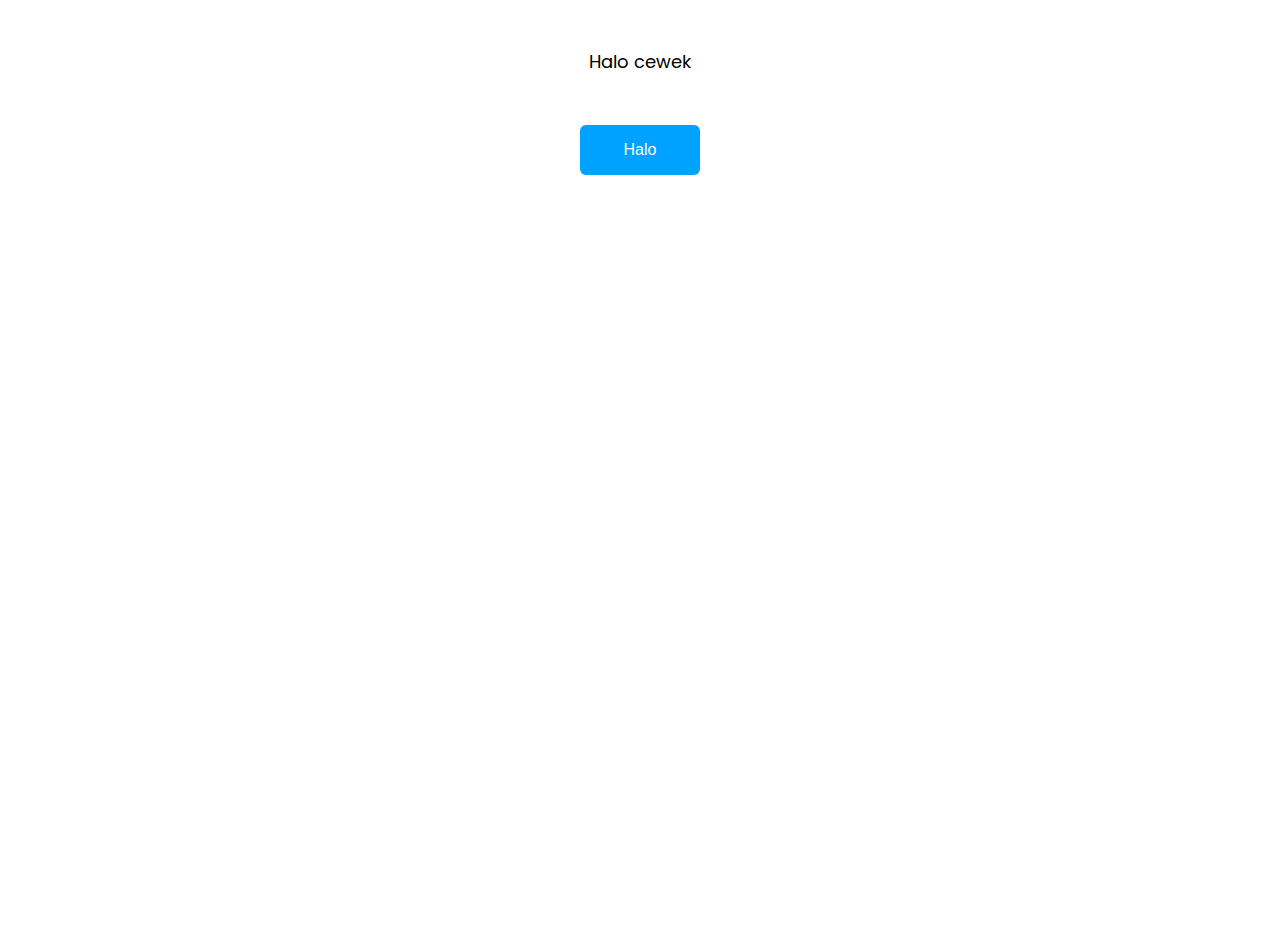
==== hy.html @ cba04ea8 "Add files via upload" ====
<!DOCTYPE html>
<html lang="id">
<head>
    <meta name="viewport" content="width=device-width, initial-scale=1.0, maximum-scale=1.0, user-scalable=no">
    <title>Deaditya</title>
    <link rel="icon" href="/Ast/Image/icon.png" type="image/png">
    <style>
        @import url('https://fonts.googleapis.com/css2?family=Poppins:ital,wght@0,100;0,200;0,300;0,400;0,500;0,600;0,700;0,800;0,900;1,100;1,200;1,300;1,400;1,500;1,600;1,700;1,800;1,900&display=swap');

        body, html {
            margin: 0;
            padding: 0;
            font-family: "Poppins", serif;
            overflow: hidden;
            width: 100%;
            height: 100%;
        }
        .containerAll {
            width: 100%;
            height: 100vh;
            padding-top: 30px;
            background-color: transparent;
        }

        .div {
            margin: 0;
            padding: 0;
        }
        #content1, #content2, #content3 {
            display: none;
        }
        #content1 {
            display: block;
        }
        p {
            font-size: 18px;
            margin-bottom: 50px;
        }
        button {
            background-color: #00a2ff;
            color: white;
            border: none;
            text-align: center;
            width: 120px;
            font-size: 16px;
            height: 50px;
            padding: 7px;
            border-radius: 6px;
            margin-inline: 0px;
            cursor: pointer;
        }

        #mauBtn {
            background-color: green;
            z-index: 1;
        }
        #tidakBtn {
            background-color: red;
            z-index: 99;
        }
        .contbtnpertanyaan {
            width: 100%;
            background-color: transparent;
        }
        .contbtnpertanyaan2 {
            width: 95%;
            height: 333px;
            position: relative;
            background-color: transparent;
            overflow: hidden;
        }
    </style>
</head>
<body>
    <center>
        <div class="containerAll">
            <div id="content1">
                <p id="pc1">Halo</p>
                <button onclick="clickCont('1')">Halo</button>
            </div>
            <div id="content2">
                <p>Hmm</p>
                <button onclick="clickCont('2')">Kenapa?</button>
            </div>
            <div id="content3">
                <p>Kamu mau gak jadi pacarku?</p>
                <div class="contbtnpertanyaan">
                    <button onclick="goToWa()" id="mauBtn" class="abtn">Mauu</button>
                </div>
                <br>
                <div class="contbtnpertanyaan2">
                    <button id="tidakBtn" class="bbtn">Tidak</button>
                </div>
            </div>
        </div>
    </center>

    <script>
        const url = new URL(window.location.href);
        const nama = url.searchParams.get('nama');
        var namanya = nama ? nama : 'cewek';
        document.getElementById('pc1').innerHTML = `Halo ${namanya}`;

        function clickCont(idCont) {
            if (idCont === '1') {
                document.getElementById('content1').style.display = 'none';
                document.getElementById('content2').style.display = 'block';
            } else if (idCont === '2') {
                document.getElementById('content2').style.display = 'none';
                document.getElementById('content3').style.display = 'block';
            }
        }

        function goToWa() {
            window.location.href = "https://wa.me/+6287817661477";
        }

        document.addEventListener("DOMContentLoaded", function () {
    const tidakBtn = document.getElementById("tidakBtn");
    const container = document.querySelector(".contbtnpertanyaan2");

    container.style.position = "relative";

    function moveButton() {
        const containerWidth = container.offsetWidth;
        const containerHeight = container.offsetHeight;
        const buttonWidth = tidakBtn.offsetWidth;
        const buttonHeight = tidakBtn.offsetHeight;

        const maxX = containerWidth - buttonWidth;
        const maxY = containerHeight - buttonHeight;

        const newX = Math.min(maxX, Math.random() * maxX);
        const newY = Math.min(maxY, Math.random() * maxY);

        tidakBtn.style.position = "absolute";
        tidakBtn.style.left = `${newX}px`;
        tidakBtn.style.top = `${newY}px`;
    }

    // Event buat HP dan PC
    tidakBtn.addEventListener("mouseover", moveButton); // PC
    tidakBtn.addEventListener("click", moveButton);     // HP (klik langsung kabur 🤣)
    tidakBtn.addEventListener("touchstart", moveButton); // HP (sentuh langsung kabur 🔥)
});

    </script>
</body>
</html>
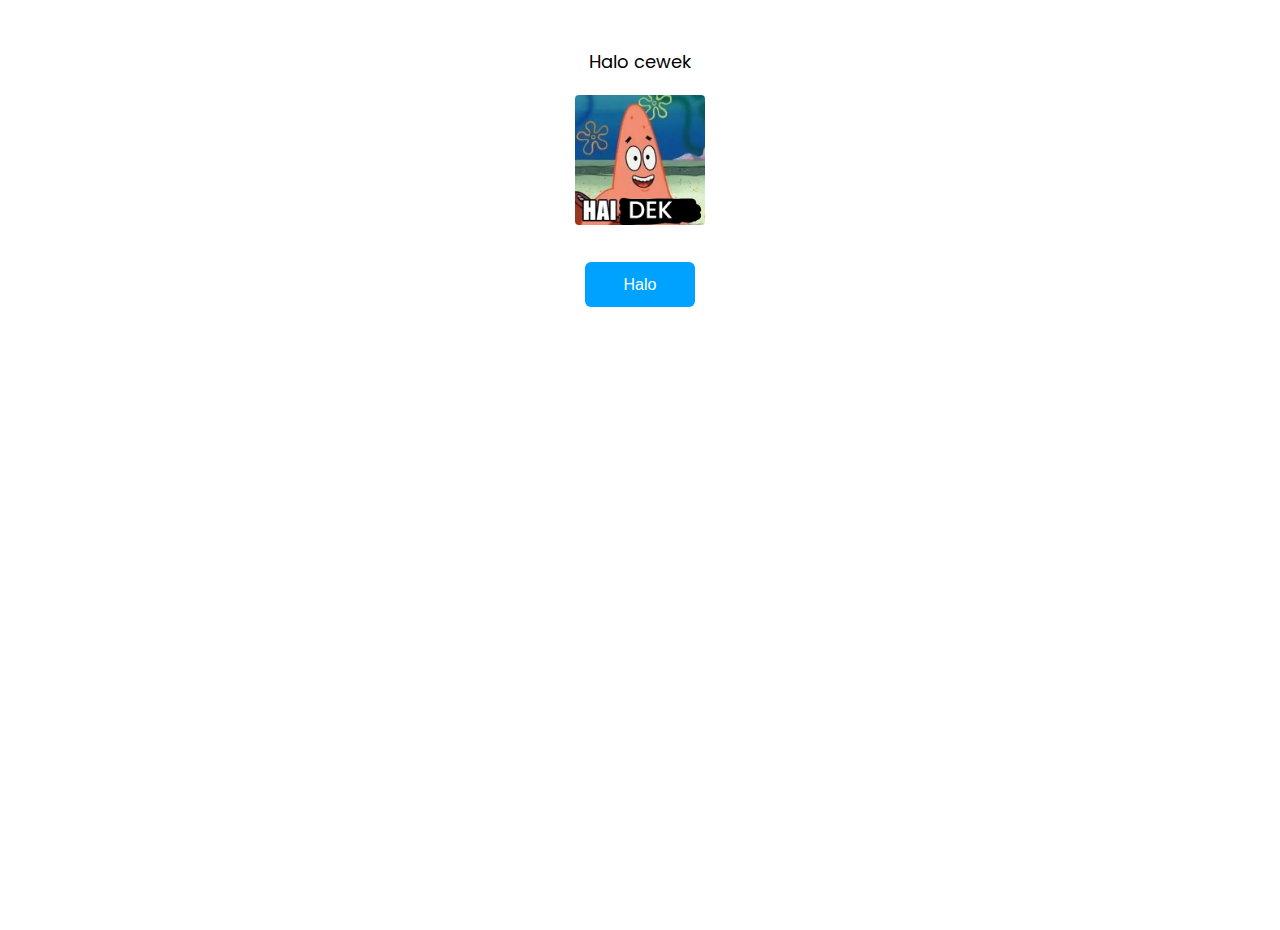
==== commit b685b697: "Add files via upload" ====
--- a/hy.html
+++ b/hy.html
@@ -41,9 +41,9 @@
             color: white;
             border: none;
             text-align: center;
-            width: 120px;
+            width: 110px;
             font-size: 16px;
-            height: 50px;
+            height: 45px;
             padding: 7px;
             border-radius: 6px;
             margin-inline: 0px;
@@ -64,10 +64,16 @@
         }
         .contbtnpertanyaan2 {
             width: 95%;
-            height: 333px;
+            height: 200px;
             position: relative;
             background-color: transparent;
             overflow: hidden;
+        }
+        img {
+            width: 130px;
+            border-radius: 4px;
+            margin-top: -30px;
+            margin-bottom: 30px;
         }
     </style>
 </head>
@@ -76,14 +82,17 @@
         <div class="containerAll">
             <div id="content1">
                 <p id="pc1">Halo</p>
+                <img src="/Ast/Image/hai_dek.jpg"><br>
                 <button onclick="clickCont('1')">Halo</button>
             </div>
             <div id="content2">
                 <p>Hmm</p>
+                <img src="/Ast/Image/kucing_tersenyum.jpg"><br>
                 <button onclick="clickCont('2')">Kenapa?</button>
             </div>
             <div id="content3">
                 <p>Kamu mau gak jadi pacarku?</p>
+                <img src="/Ast/Image/jadi_malu.jpg"><br>
                 <div class="contbtnpertanyaan">
                     <button onclick="goToWa()" id="mauBtn" class="abtn">Mauu</button>
                 </div>
